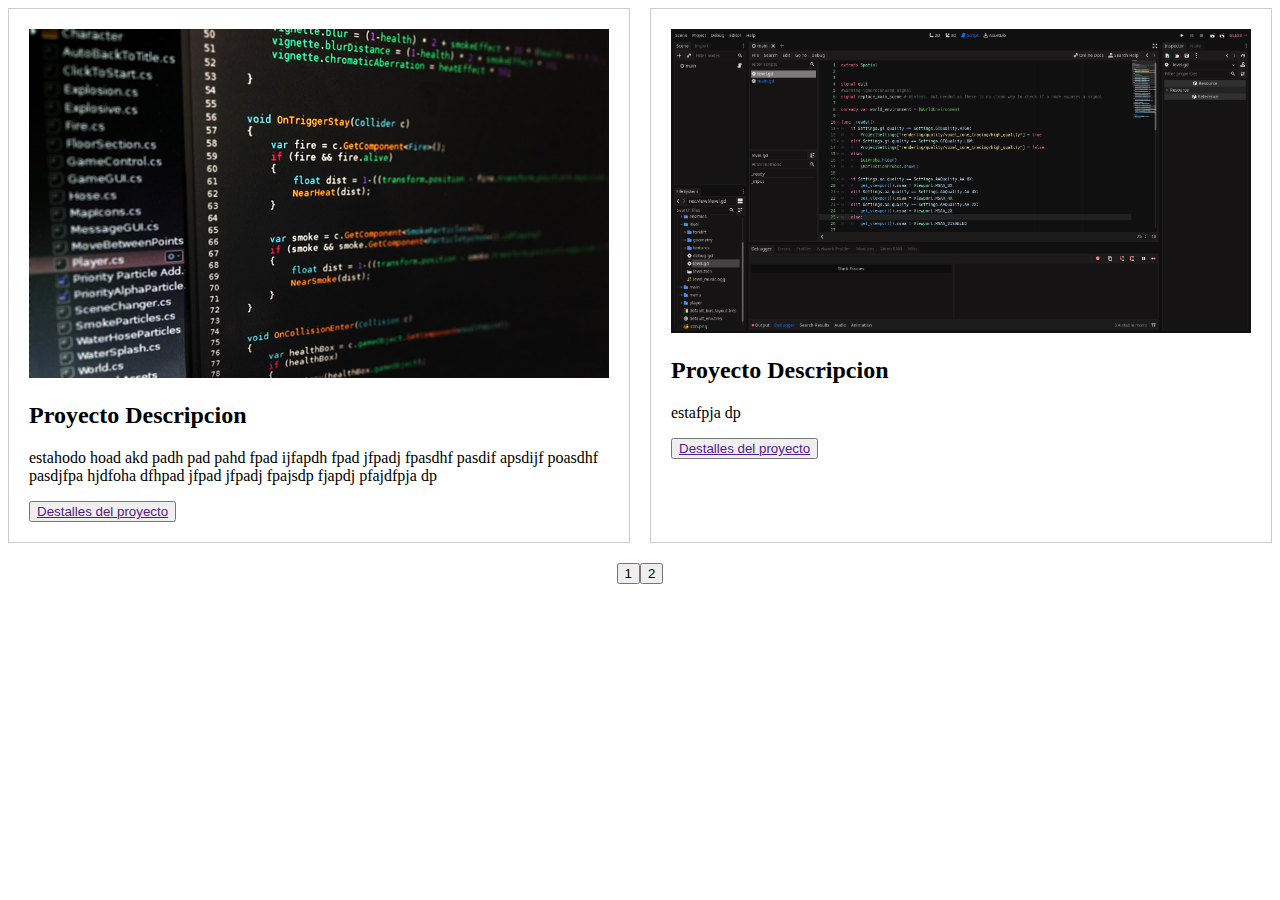
==== hola.html @ 585fc08d "Actualizacion 3" ====
<!DOCTYPE html>
<html lang="en">
<head>
    <meta charset="UTF-8">
    <meta name="viewport" content="width=device-width, initial-scale=1.0">
    <title>Document</title>

    <style>
        .container {
            display: grid;
            grid-template-columns: repeat(2, 1fr);
            grid-auto-rows: auto;
            gap: 20px;
        }

        .card {
            border: 1px solid #ccc;
            padding: 20px;
        }

        .card_img {
            max-width: 100%;
        }

        .card_title {
            margin-top: 10px;
        }

        .card_projects_links {
            margin-top: 10px;
        }

        .proyect-details-contents {
            margin-top: 10px;
        }

        .paginas {
            text-align: center;
            margin-top: 20px;
        }
    </style>


    


</head>
<body>

    <div class="container">


        <div class="card">
            <div><img class="card_img" src="imagenes/scripts.jpg" alt=""></div>
            <div class="card_title">
                <h2>Proyecto Descripcion</h2>
                <div class="estilo-p">
                    <p>estahodo hoad akd padh pad pahd fpad ijfapdh fpad 
                        jfpadj fpasdhf pasdif apsdijf poasdhf pasdjfpa hjdfoha
                         dfhpad jfpad jfpadj fpajsdp fjapdj pfajdfpja dp</p>
                </div>
            </div>
            <div class="card_projects_links">
                <a href=""><i class="bi bi-github"></i></a>
                <a href=""><i class="bi bi-code-slash"></i></a>
                <a href=""><i class="bi bi-bootstrap"></i></a>
                <a href=""><i class="fa-brands fa-discord"></i></a>
            </div>
            <div class="proyect-details-contents">
                <button class="download-cv"><a href="">Destalles del proyecto</a></button>
            </div>
        </div>

        <!-- carta 2 -->
        
        <div class="card">
            <div ><img class="card_img" src="imagenes/proyecto2.png" alt=""></div>
            <div class="card_title">
                <h2>Proyecto Descripcion</h2>
                <div class="estilo-p">
                    <p>estafpja dp</p>
                </div>
            </div>
            <div class="card_projects_links">
                <a href=""><i class="bi bi-github"></i></a>
                <a href=""><i class="bi bi-code-slash"></i></a>
                <a href=""><i class="bi bi-bootstrap"></i></a>
                <a href=""><i class="fa-brands fa-discord"></i></a>
            </div>
            <div class="proyect-details-contents">
                <button class="download-cv"><a href="">Destalles del proyecto</a></button>
            </div>

            
        </div>

        <div class="card">
            <div ><img class="card_img" src="imagenes/proyecto2.png" alt=""></div>
            <div class="card_title">
                <h2>f</h2>
                <div class="estilo-p">
                    <p>estafpja dp</p>
                </div>
            </div>
            <div class="card_projects_links">
                <a href=""><i class="bi bi-github"></i></a>
                <a href=""><i class="bi bi-code-slash"></i></a>
                <a href=""><i class="bi bi-bootstrap"></i></a>
                <a href=""><i class="fa-brands fa-discord"></i></a>
            </div>
            <div class="proyect-details-contents">
                <button class="download-cv"><a href="">Destalles del proyecto</a></button>
            </div>

            
        </div>


        <div class="card">
            <div ><img class="card_img" src="imagenes/proyecto2.png" alt=""></div>
            <div class="card_title">
                <h2>dsdfn</h2>
                <div class="estilo-p">
                    <p>estafpja dp</p>
                </div>
            </div>
            <div class="card_projects_links">
                <a href=""><i class="bi bi-github"></i></a>
                <a href=""><i class="bi bi-code-slash"></i></a>
                <a href=""><i class="bi bi-bootstrap"></i></a>
                <a href=""><i class="fa-brands fa-discord"></i></a>
            </div>
            <div class="proyect-details-contents">
                <button class="download-cv"><a href="">Destalles del proyecto</a></button>
            </div>

            
        </div>


    </div>

    <div class="paginas">
        <!-- Aquí se agregarán los botones de paginación -->
        <!-- <button onclick="showPage(1)">1</button>
        <button onclick="showPage(2)">2</button>
        <button onclick="showPage(3)">3</button> -->
        <!-- Agrega más botones según sea necesario -->
    </div>
    

    <script>
        document.addEventListener("DOMContentLoaded", function() {
            const cards = document.querySelectorAll('.card');
            const pageSize = 2;
            const totalPages = Math.ceil(cards.length / pageSize);
    
            function showPage(pageNumber) {
                const startIndex = (pageNumber - 1) * pageSize;
                const endIndex = startIndex + pageSize;
                cards.forEach((card, index) => {
                    if (index >= startIndex && index < endIndex) {
                        card.style.display = 'block';
                    } else {
                        card.style.display = 'none';
                    }
                });
            }
    
            function generatePaginationButtons() {
                const paginasContainer = document.querySelector('.paginas');
                for (let i = 1; i <= totalPages; i++) {
                    const button = document.createElement('button');
                    button.textContent = i;
                    button.addEventListener('click', () => showPage(i));
                    paginasContainer.appendChild(button);
                }
            }
    
            // Mostrar la primera página al cargar la página
            showPage(1);
            // Generar botones de paginación
            generatePaginationButtons();
        });
    </script>
    
</body>
</html>
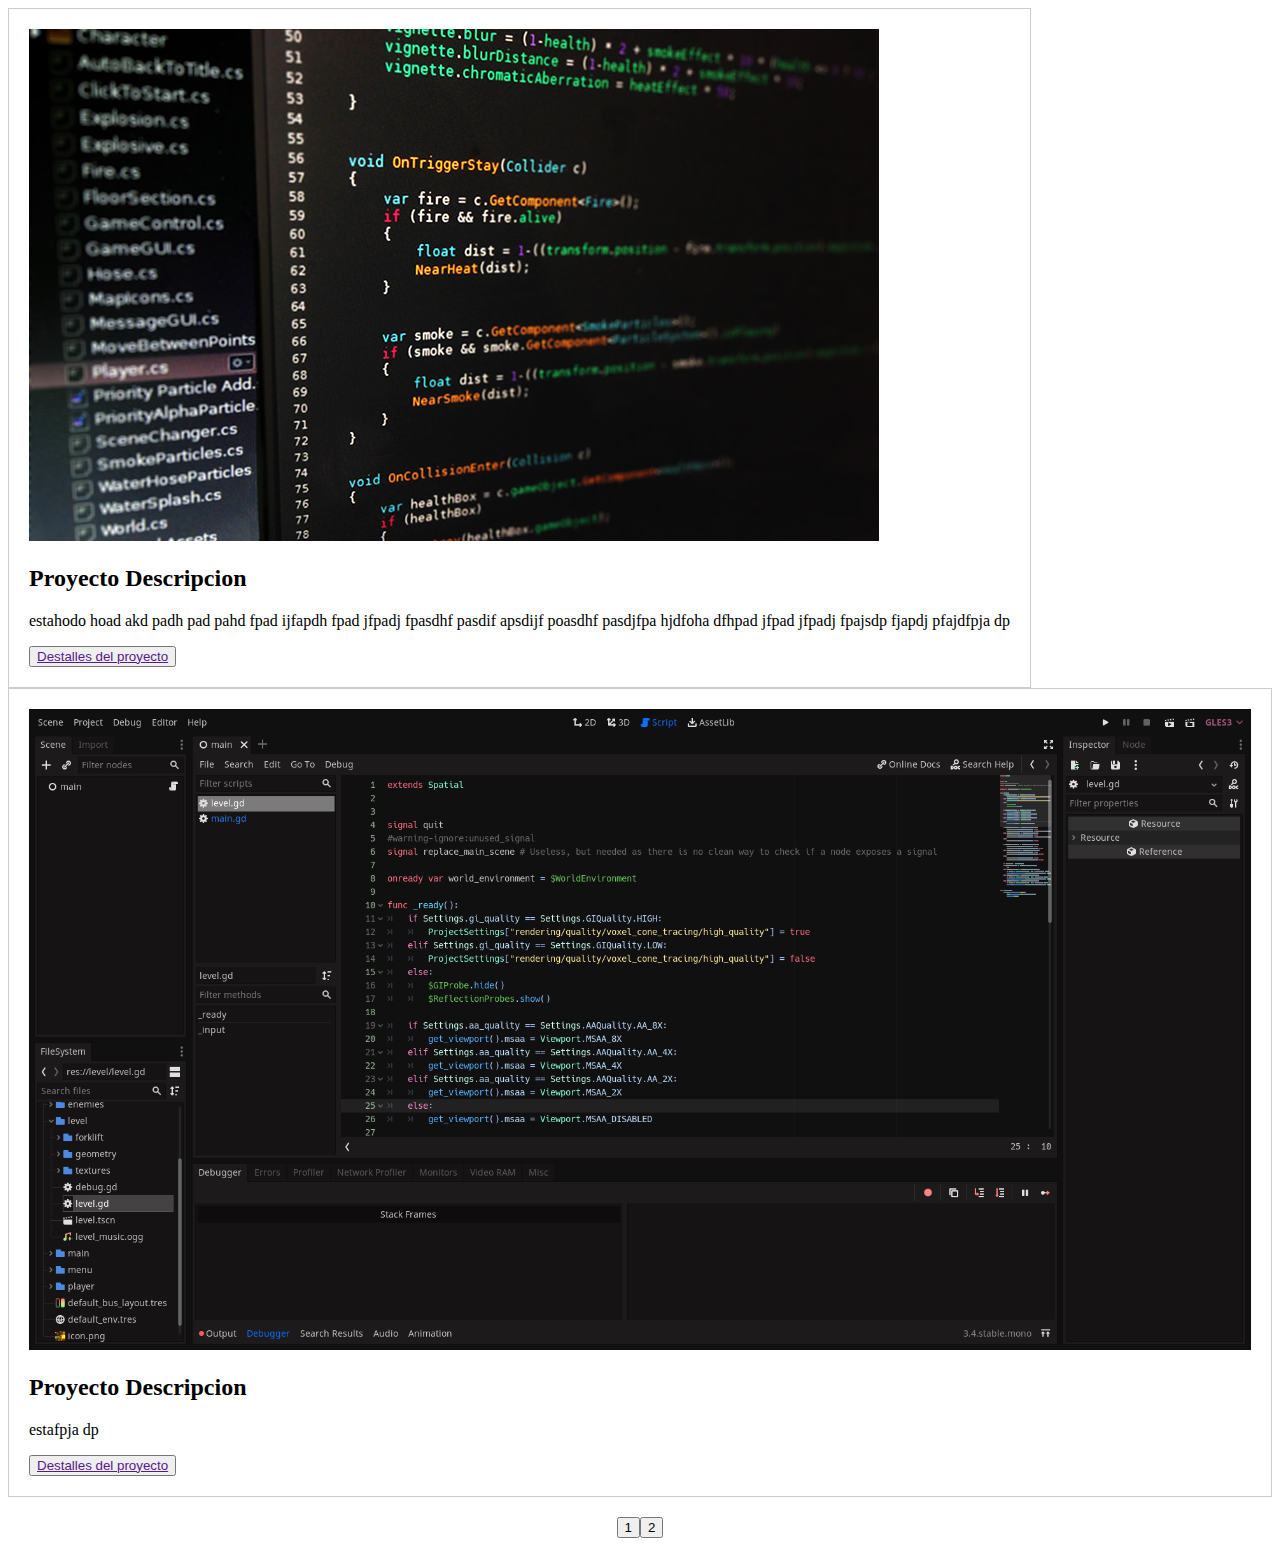
==== commit c36e61ef: "casi terminado" ====
--- a/hola.html
+++ b/hola.html
@@ -7,10 +7,9 @@
 
     <style>
         .container {
-            display: grid;
-            grid-template-columns: repeat(2, 1fr);
-            grid-auto-rows: auto;
-            gap: 20px;
+            display: flex;
+  flex-wrap: wrap;
+  justify-content: space-between; /* Espacio entre las cartas */
         }
 
         .card {
